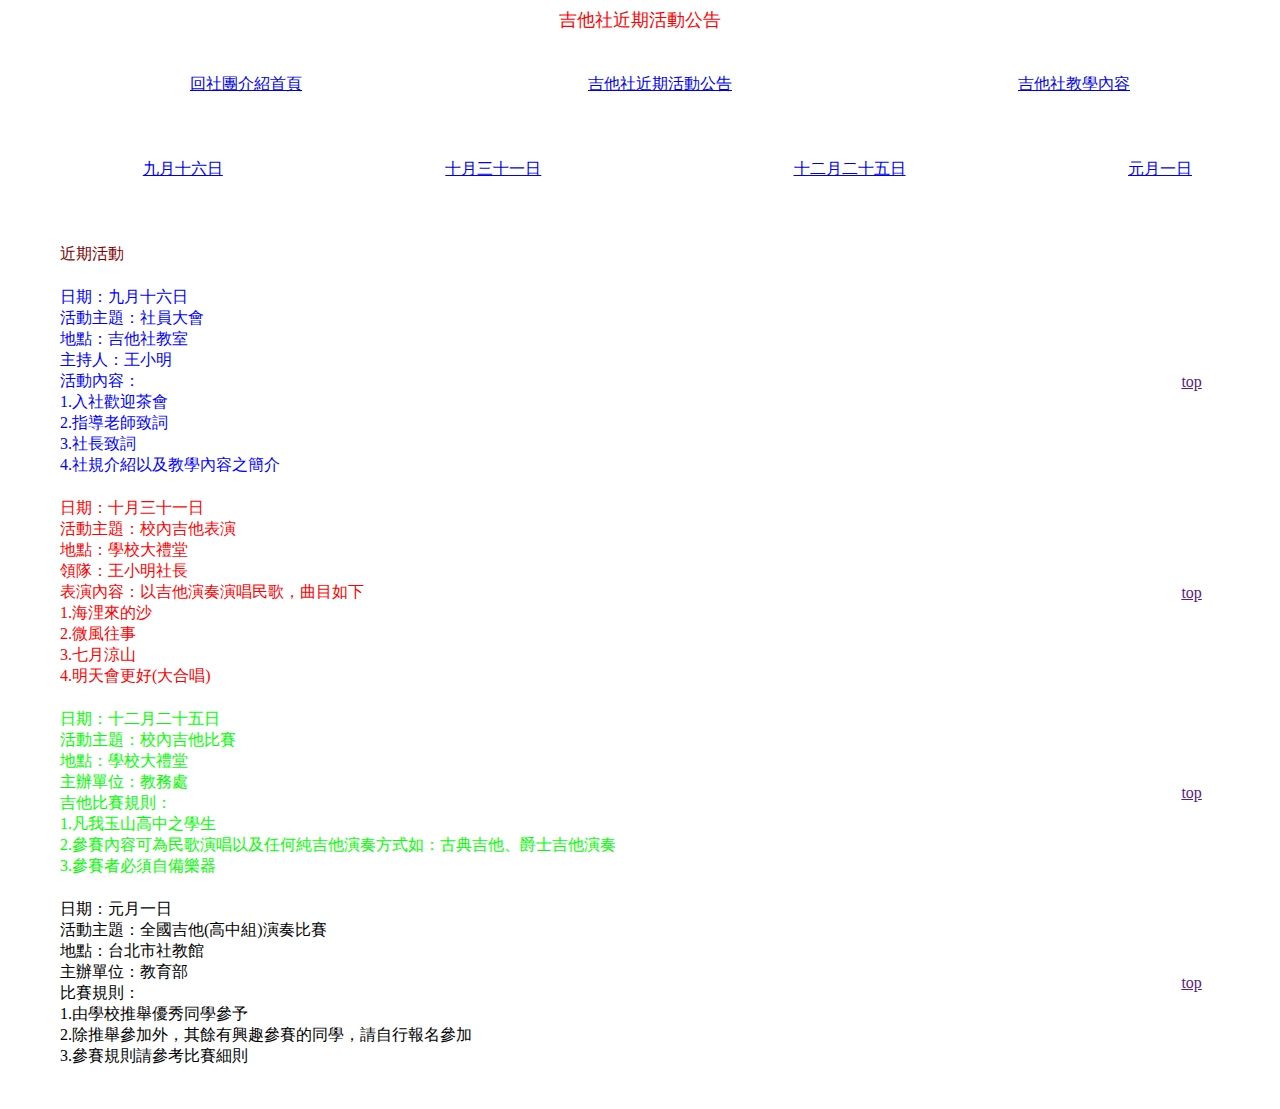
==== guitar_event.html @ 926a7c37 "考試完畢存檔" ====
<!DOCTYPE html>
<html lang="en">
<head>
    <meta charset="UTF-8">
    <meta http-equiv="X-UA-Compatible" content="IE=edge">
    <meta name="viewport" content="width=device-width, initial-scale=1.0">
    <title>吉他社近期活動公告</title>
    <style>
        *{
            font-family: '標楷體';
            

        }
        .main{
            text-align: center;
            margin: auto;
        }
        .title {
            font-size: 18px;
            color: #f00;
            text-align: center;
        }

        .nav table{
            /* border: 1px solid #000; */
            width: 100%;
            margin: 20px;
            
        }

        .nav td{
            /* border: 1px solid #000; */
            width: 33%;
            
        }

        .date> table{
            /* border: 1px solid #000; */
            width: 100%;
            margin: 20px;
            
        }

        .date>td{
            /* border: 1px solid #000; */
            width: 33%;
            
        }

        .contect{
            text-align-last: left;
            margin: 20px;
            font-size: 16px;
            color: #f00;
        }

        .contect > table{
            width: 100%;
        }

        table , tr,td {
            /* border: 1px solid #000; */
            margin: 10px;
            padding: 10px;
            
        }
        #day0{
            color:#800000;
        }
        #day1{
            color:#0000FF;
        }
        #day2{
            color:#FF0000;
        }
        #day3{ 
            color:#00FF00;
        }
        #day4{
            color:#000000;
        }

    </style>
</head>
<body>
    
    <div class="main">
        <div class="title">吉他社近期活動公告</div>
        <div class="nav">
            <table>
                <tr>
                    <td><a href="./guitar_history.html">回社團介紹首頁</a></td>
                    <td><a href="./guitar_event.html">吉他社近期活動公告</a></td>
                    <td><a href="./guitar_learning.html">吉他社教學內容</a></td>
                </tr>
            </table>
        </div>
        <div class="date">
            <table>
                <tr>
                    <td><a href="#day1">九月十六日</a></td>
                    <td><a href="#day2">十月三十一日</a></td>
                    <td><a href="#day3">十二月二十五日</a></td>
                    <td><a href="#day4">元月一日</a></td>
                </tr>
            </table>
        </div>
        <div class="contect">
        
            <table>
                <tr>
                    <td id="day0">近期活動</td>
                    <td></td>
                </tr>
                <tr>
                    <td id="day1">
                        日期：九月十六日<br>
                        活動主題：社員大會<br>
                        地點：吉他社教室<br>
                        主持人：王小明<br>
                        活動內容：<br>
                        1.入社歡迎茶會<br>
                        2.指導老師致詞<br>
                        3.社長致詞<br>
                        4.社規介紹以及教學內容之簡介<br>
                    </td>
                    <td><a href="" target="_top">top</a></td>
                </tr>
                <tr>
                    <td id="day2">
                        日期：十月三十一日<br>
                        活動主題：校內吉他表演<br>
                        地點：學校大禮堂<br>
                        領隊：王小明社長<br>
                        表演內容：以吉他演奏演唱民歌，曲目如下<br>
                        1.海浬來的沙<br>
                        2.微風往事<br>
                        3.七月涼山<br>
                        4.明天會更好(大合唱)<br>
                    </td>
                    <td><a href="" target="_top">top</a></td>
                </tr>
                <tr>
                    <td id="day3">
                        日期：十二月二十五日<br>
                        活動主題：校內吉他比賽<br>
                        地點：學校大禮堂<br>
                        主辦單位：教務處<br>
                        吉他比賽規則：<br>
                        1.凡我玉山高中之學生<br>
                        2.參賽內容可為民歌演唱以及任何純吉他演奏方式如：古典吉他、爵士吉他演奏<br>
                        3.參賽者必須自備樂器<br>
                    </td>
                    <td><a href="" target="_top">top</a></td>
                </tr>
                <tr>
                    <td id="day4">
                        日期：元月一日<br>
                        活動主題：全國吉他(高中組)演奏比賽<br>
                        地點：台北市社教館<br>
                        主辦單位：教育部<br>
                        比賽規則：<br>
                        1.由學校推舉優秀同學參予<br>
                        2.除推舉參加外，其餘有興趣參賽的同學，請自行報名參加<br>
                        3.參賽規則請參考比賽細則<br>
                        
                    </td>
                    <td><a href="" target="_top">top</a></td>
                </tr>
            </table>

 

            
            
            
            

            



        </div>
    </div>

</body>
</html>
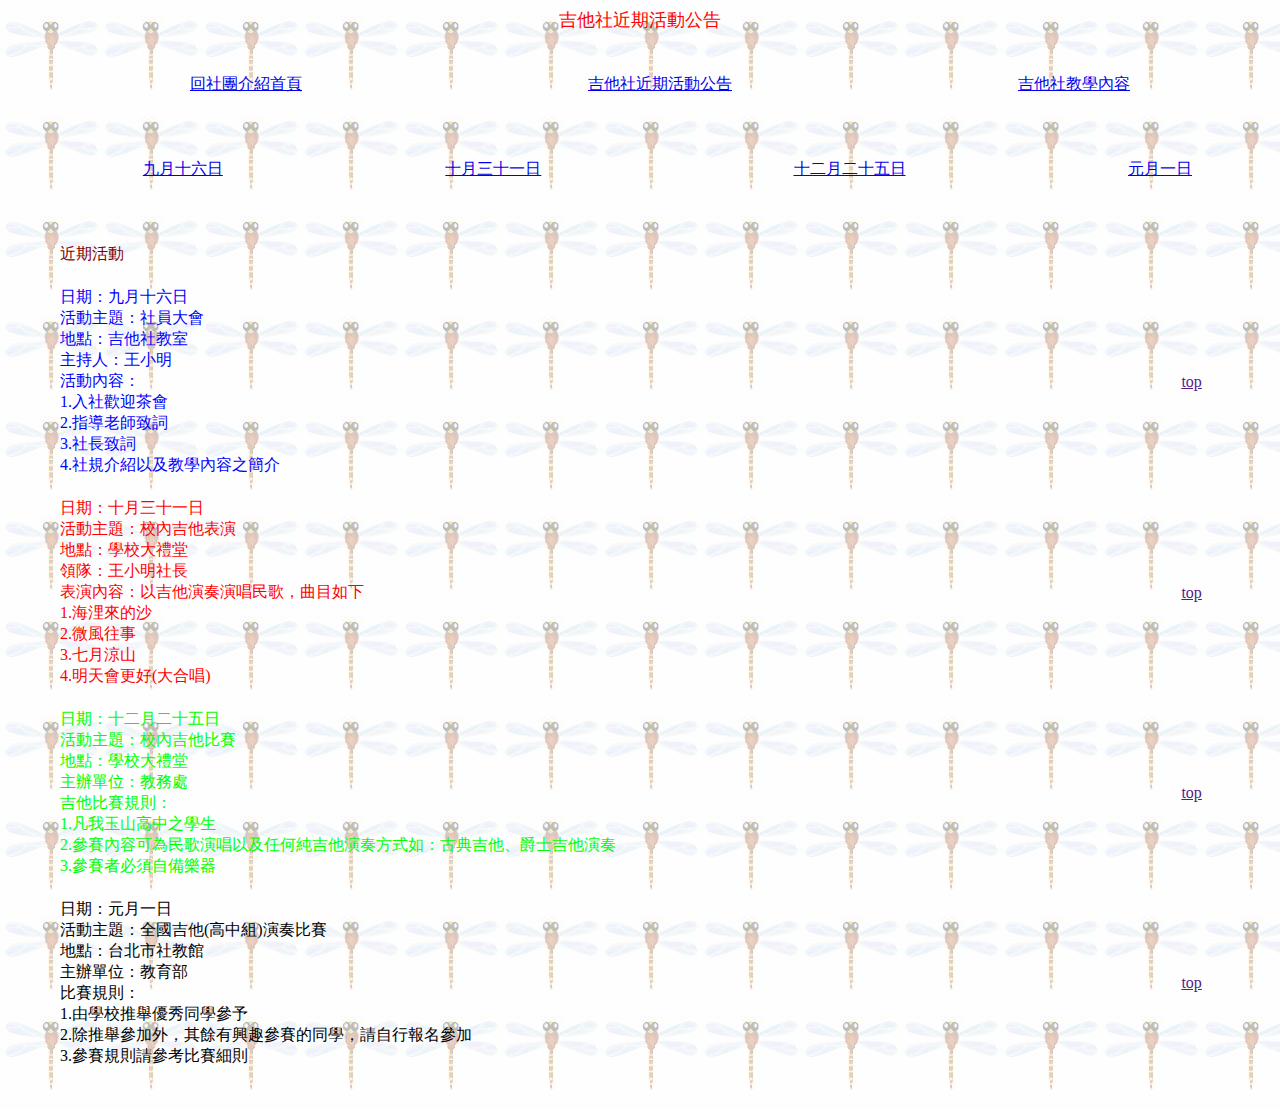
==== commit cb729e58: "考試完畢存檔 second" ====
--- a/guitar_event.html
+++ b/guitar_event.html
@@ -1,89 +1,103 @@
 <!DOCTYPE html>
 <html lang="en">
+
 <head>
     <meta charset="UTF-8">
     <meta http-equiv="X-UA-Compatible" content="IE=edge">
     <meta name="viewport" content="width=device-width, initial-scale=1.0">
     <title>吉他社近期活動公告</title>
     <style>
-        *{
+        body {
+            background: url(./material/0101.jpg);
+        }
+
+        * {
             font-family: '標楷體';
-            
-
-        }
-        .main{
+
+
+        }
+
+        .main {
             text-align: center;
             margin: auto;
         }
+
         .title {
             font-size: 18px;
             color: #f00;
             text-align: center;
         }
 
-        .nav table{
+        .nav table {
             /* border: 1px solid #000; */
             width: 100%;
             margin: 20px;
-            
-        }
-
-        .nav td{
+
+        }
+
+        .nav td {
             /* border: 1px solid #000; */
             width: 33%;
-            
-        }
-
-        .date> table{
+
+        }
+
+        .date>table {
             /* border: 1px solid #000; */
             width: 100%;
             margin: 20px;
-            
-        }
-
-        .date>td{
+
+        }
+
+        .date>td {
             /* border: 1px solid #000; */
             width: 33%;
-            
-        }
-
-        .contect{
+
+        }
+
+        .contect {
             text-align-last: left;
             margin: 20px;
             font-size: 16px;
             color: #f00;
         }
 
-        .contect > table{
+        .contect>table {
             width: 100%;
         }
 
-        table , tr,td {
+        table,
+        tr,
+        td {
             /* border: 1px solid #000; */
             margin: 10px;
             padding: 10px;
-            
-        }
-        #day0{
-            color:#800000;
-        }
-        #day1{
-            color:#0000FF;
-        }
-        #day2{
-            color:#FF0000;
-        }
-        #day3{ 
-            color:#00FF00;
-        }
-        #day4{
-            color:#000000;
-        }
-
+
+        }
+
+        #day0 {
+            color: #800000;
+        }
+
+        #day1 {
+            color: #0000FF;
+        }
+
+        #day2 {
+            color: #FF0000;
+        }
+
+        #day3 {
+            color: #00FF00;
+        }
+
+        #day4 {
+            color: #000000;
+        }
     </style>
 </head>
+
 <body>
-    
+
     <div class="main">
         <div class="title">吉他社近期活動公告</div>
         <div class="nav">
@@ -106,7 +120,7 @@
             </table>
         </div>
         <div class="contect">
-        
+
             <table>
                 <tr>
                     <td id="day0">近期活動</td>
@@ -163,20 +177,20 @@
                         1.由學校推舉優秀同學參予<br>
                         2.除推舉參加外，其餘有興趣參賽的同學，請自行報名參加<br>
                         3.參賽規則請參考比賽細則<br>
-                        
+
                     </td>
                     <td><a href="" target="_top">top</a></td>
                 </tr>
             </table>
 
- 
-
-            
-            
-            
-            
-
-            
+
+
+
+
+
+
+
+
 
 
 
@@ -184,4 +198,5 @@
     </div>
 
 </body>
+
 </html>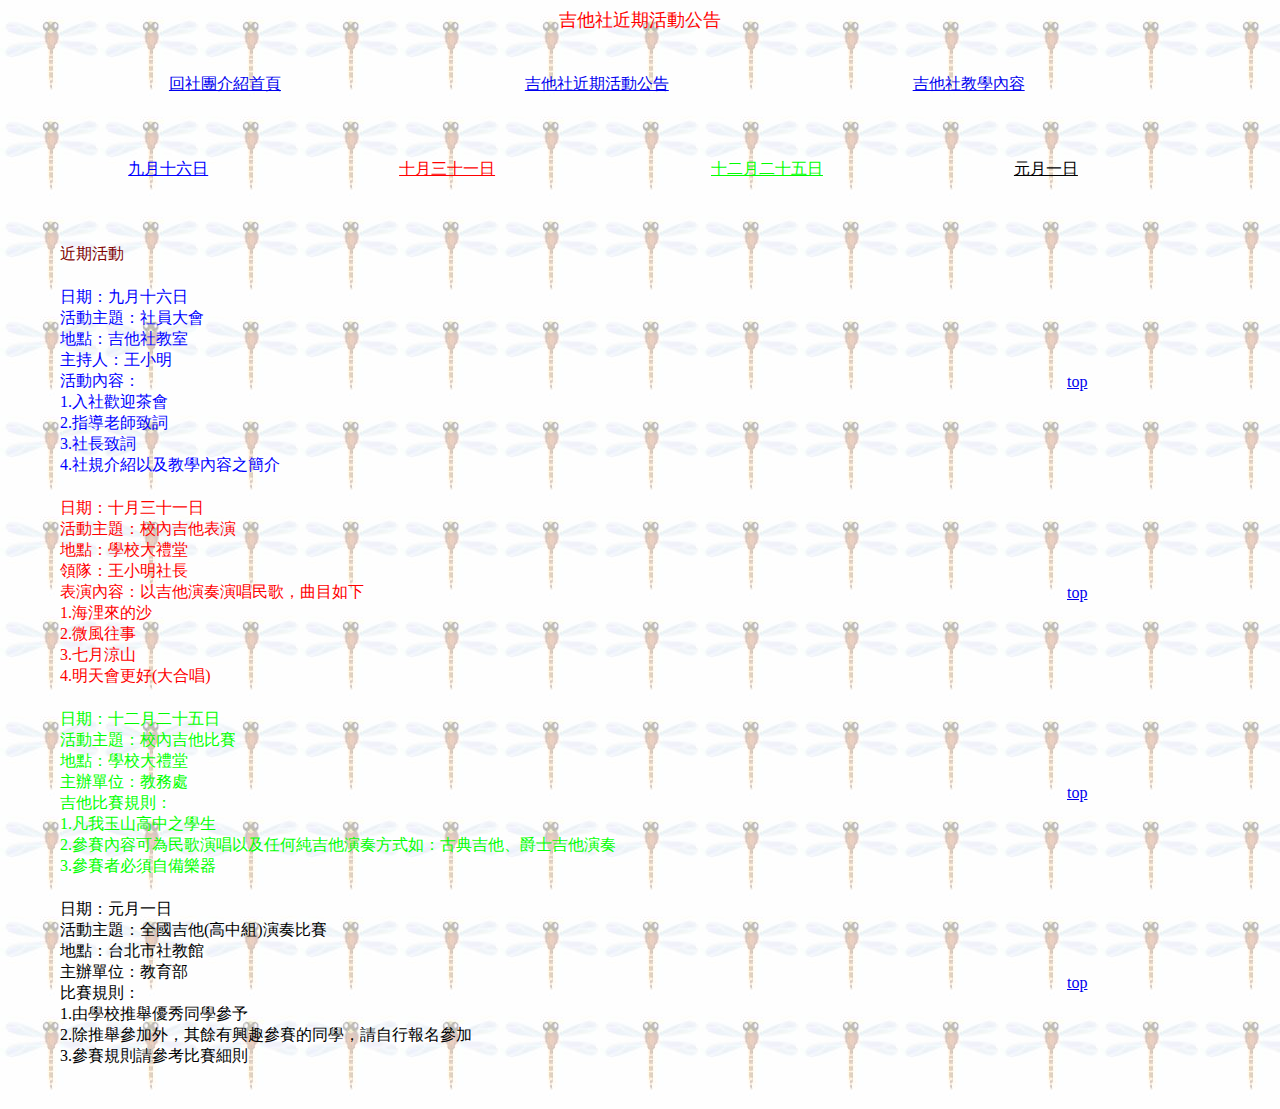
==== commit 3f1a2ef1: "考試完畢存檔 3nd" ====
--- a/guitar_event.html
+++ b/guitar_event.html
@@ -30,7 +30,7 @@
 
         .nav table {
             /* border: 1px solid #000; */
-            width: 100%;
+            width: 90%;
             margin: 20px;
 
         }
@@ -43,7 +43,7 @@
 
         .date>table {
             /* border: 1px solid #000; */
-            width: 100%;
+            width: 90%;
             margin: 20px;
 
         }
@@ -62,7 +62,7 @@
         }
 
         .contect>table {
-            width: 100%;
+            width: 90%;
         }
 
         table,
@@ -99,7 +99,7 @@
 <body>
 
     <div class="main">
-        <div class="title">吉他社近期活動公告</div>
+        <div class="title" id="title" >吉他社近期活動公告</div>
         <div class="nav">
             <table>
                 <tr>
@@ -112,10 +112,10 @@
         <div class="date">
             <table>
                 <tr>
-                    <td><a href="#day1">九月十六日</a></td>
-                    <td><a href="#day2">十月三十一日</a></td>
-                    <td><a href="#day3">十二月二十五日</a></td>
-                    <td><a href="#day4">元月一日</a></td>
+                    <td><a href="#day1" id="day1">九月十六日</a></td>
+                    <td><a href="#day2" id="day2">十月三十一日</a></td>
+                    <td><a href="#day3" id="day3">十二月二十五日</a></td>
+                    <td><a href="#day4" id="day4">元月一日</a></td>
                 </tr>
             </table>
         </div>
@@ -138,7 +138,7 @@
                         3.社長致詞<br>
                         4.社規介紹以及教學內容之簡介<br>
                     </td>
-                    <td><a href="" target="_top">top</a></td>
+                    <td><a href="#title">top</a></td>
                 </tr>
                 <tr>
                     <td id="day2">
@@ -152,7 +152,7 @@
                         3.七月涼山<br>
                         4.明天會更好(大合唱)<br>
                     </td>
-                    <td><a href="" target="_top">top</a></td>
+                    <td><a href="#title" >top</a></td>
                 </tr>
                 <tr>
                     <td id="day3">
@@ -165,7 +165,7 @@
                         2.參賽內容可為民歌演唱以及任何純吉他演奏方式如：古典吉他、爵士吉他演奏<br>
                         3.參賽者必須自備樂器<br>
                     </td>
-                    <td><a href="" target="_top">top</a></td>
+                    <td><a href="#title">top</a></td>
                 </tr>
                 <tr>
                     <td id="day4">
@@ -179,7 +179,7 @@
                         3.參賽規則請參考比賽細則<br>
 
                     </td>
-                    <td><a href="" target="_top">top</a></td>
+                    <td><a href="#title">top</a></td>
                 </tr>
             </table>
 
